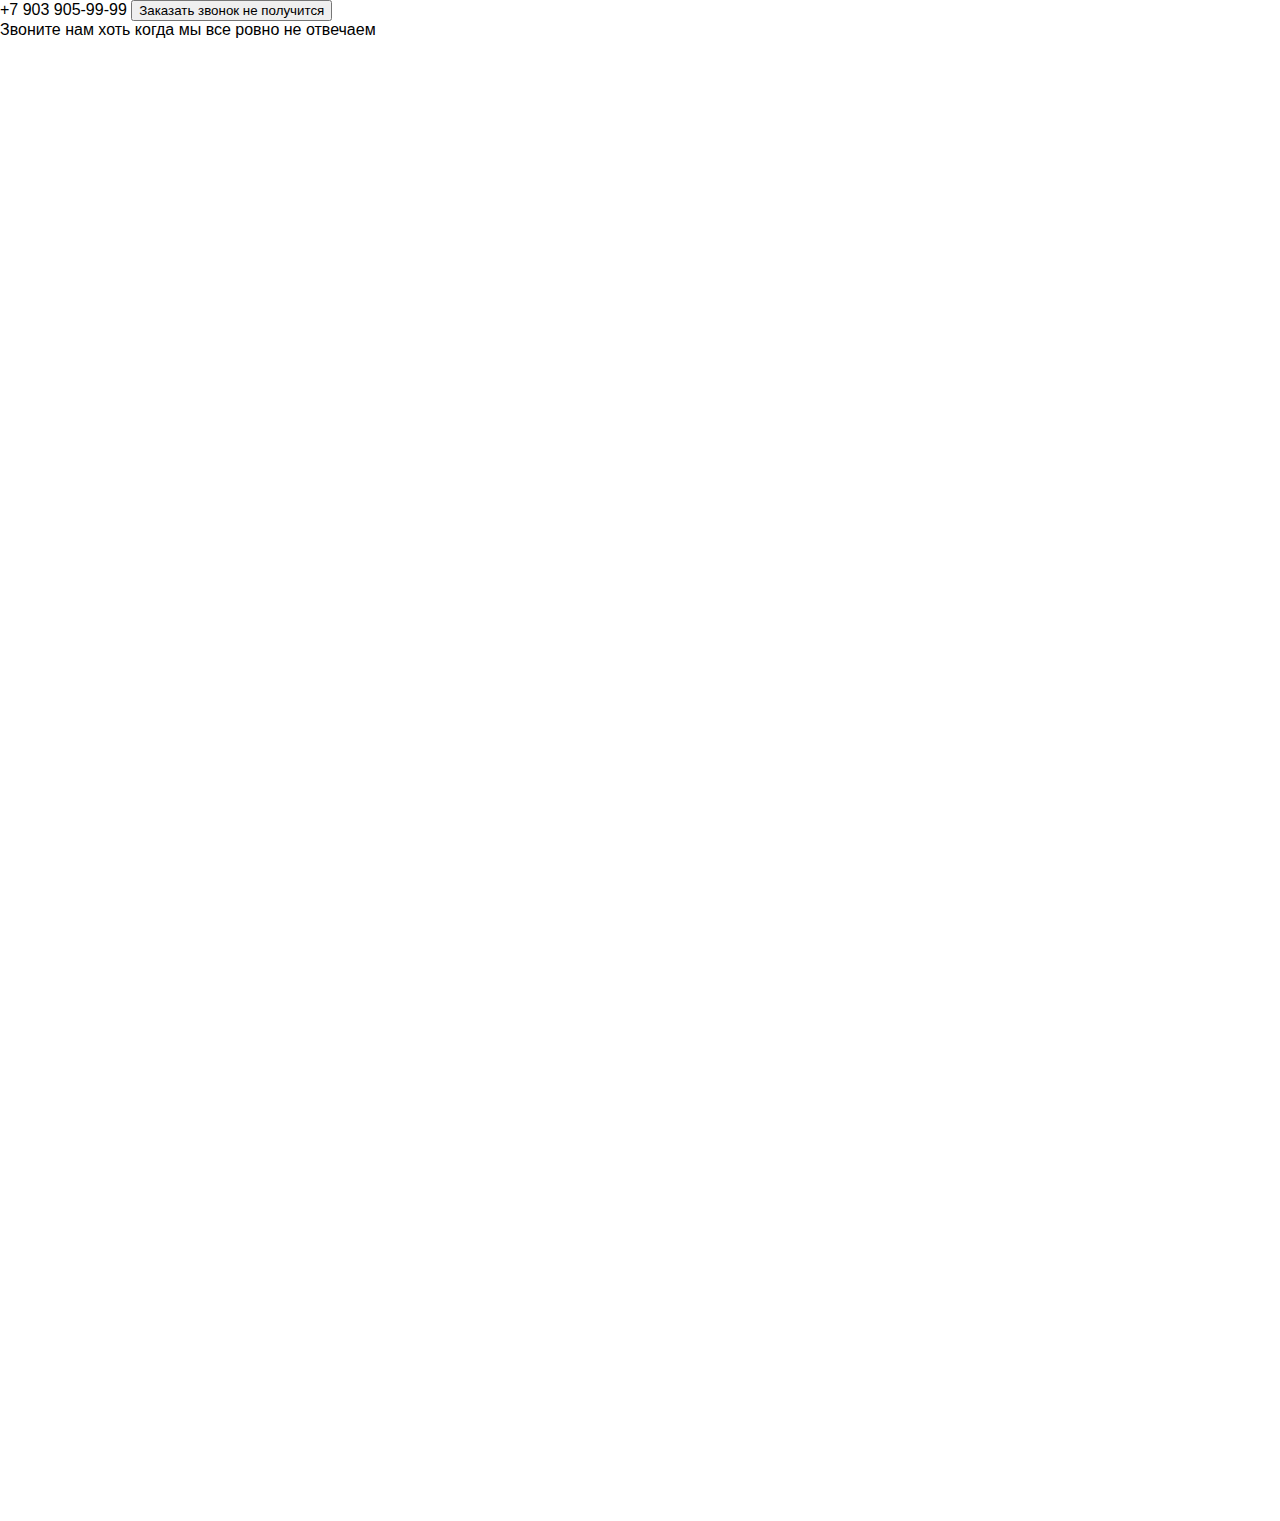
==== index.html @ a49bcd2e "head change an delete some code" ====
<!DOCTYPE html>
<html>
<head>
    <meta charset='utf-8'>
    <meta http-equiv='X-UA-Compatible' content='IE=edge'>
    <title>Смарт-Экспресс — официальный сайт не хочет работать</title>
    <meta name='viewport' content='width=device-width, initial-scale=1'>
    <link rel='stylesheet' type='text/css' media='screen' href='css/main.css'>
    <script src='js/jquery-3.6.0.min.js'></script>
    <script src='js/main.js'></script>
    <script src='scripts.js'></script>
</head>
<body>
    <header>
        <div>
            <a href="tel:+79039059999">+7 903 905-99-99</a>
            <button>Заказать звонок не получится </button>
        </div>
        <div>Звоните нам хоть когда мы все ровно не отвечаем</div>
    </header>
</body>
</html>
---- css/main.css ----
* {
    font-family: Arial, Helvetica, sans-serif;
}

html, body {
    margin: 0;
<<<<<<< HEAD
    padding: 0;
    height: 130%;
=======
>>>>>
}

h1 {
    font-size: 36px;
    color: #232323;
    margin: 0;
    text-align: center;
}

nav {
    height: 36px;
    display: flex;
    justify-content: space-between;
    align-items: center;
}

a {
    text-decoration: none;
    color: black;
}

a:hover {
    text-decoration: underline;
}
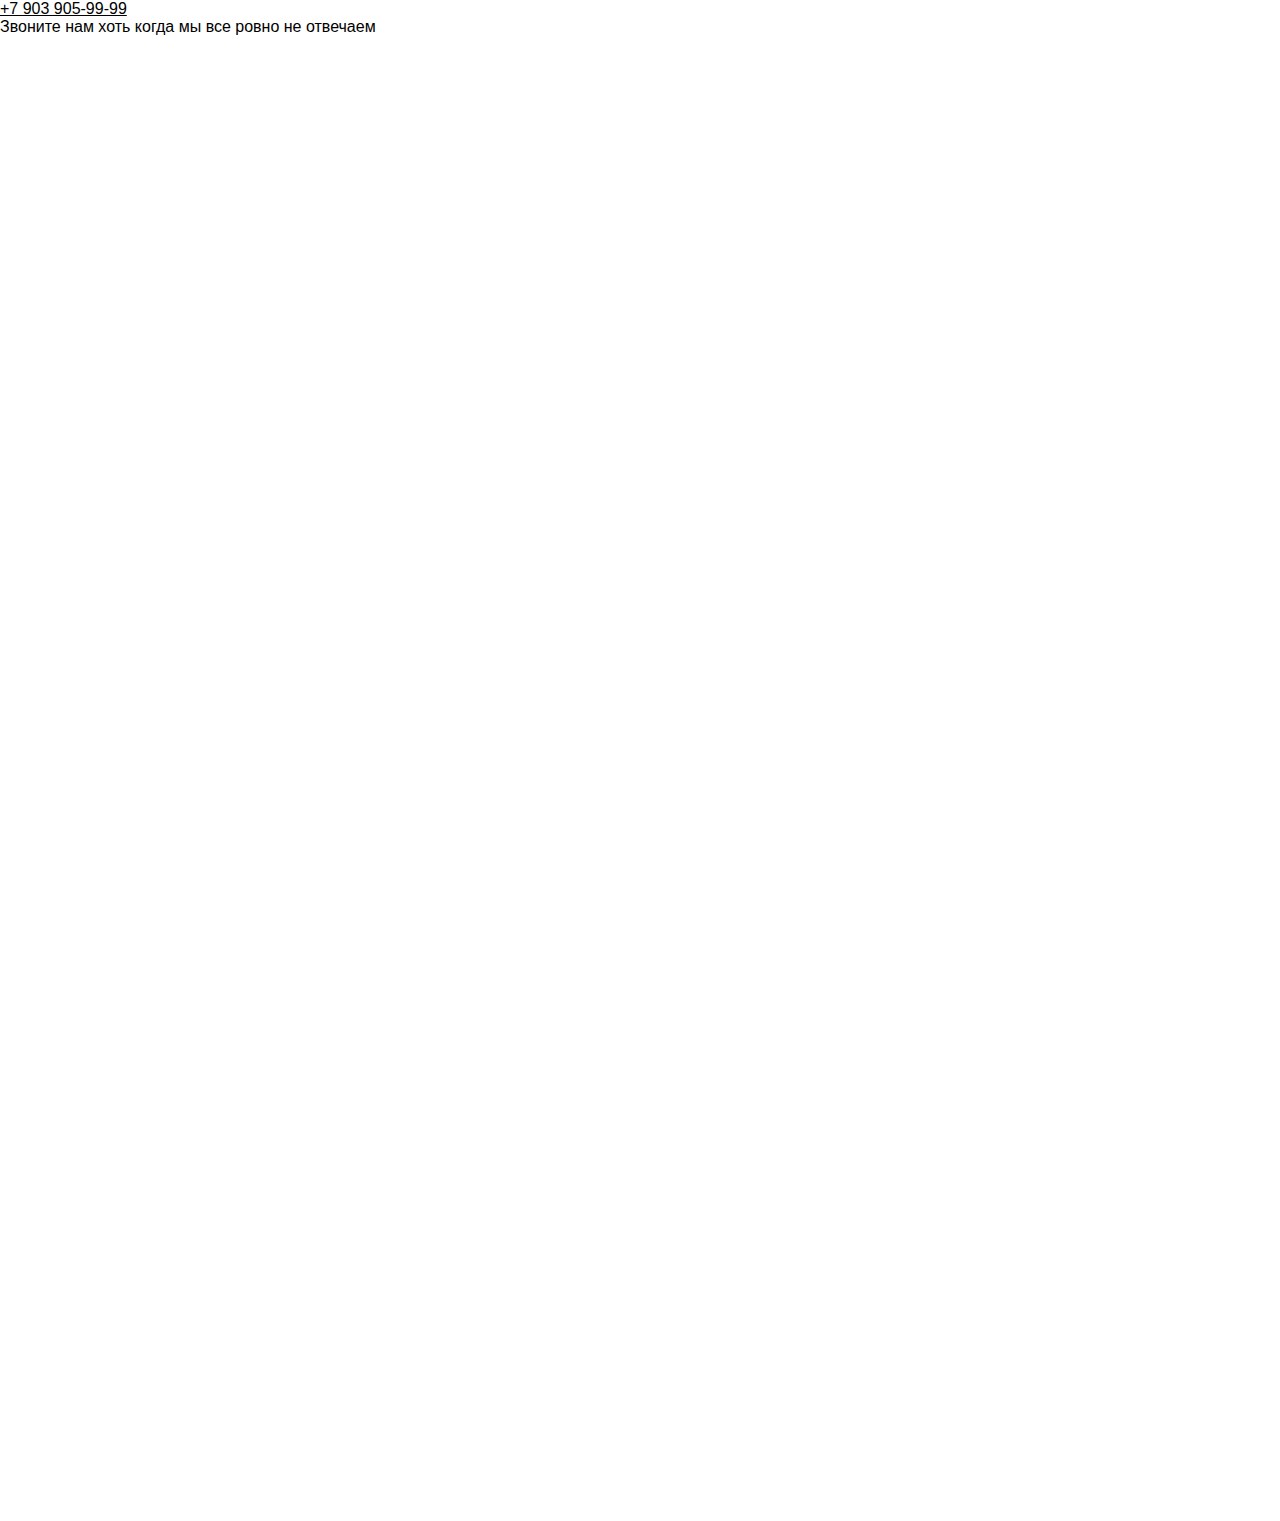
==== commit a0842dc5: "2 files change" ====
--- a/index.html
+++ b/index.html
@@ -14,7 +14,6 @@
     <header>
         <div>
             <a href="tel:+79039059999">+7 903 905-99-99</a>
-            <button>Заказать звонок не получится </button>
         </div>
         <div>Звоните нам хоть когда мы все ровно не отвечаем</div>
     </header>
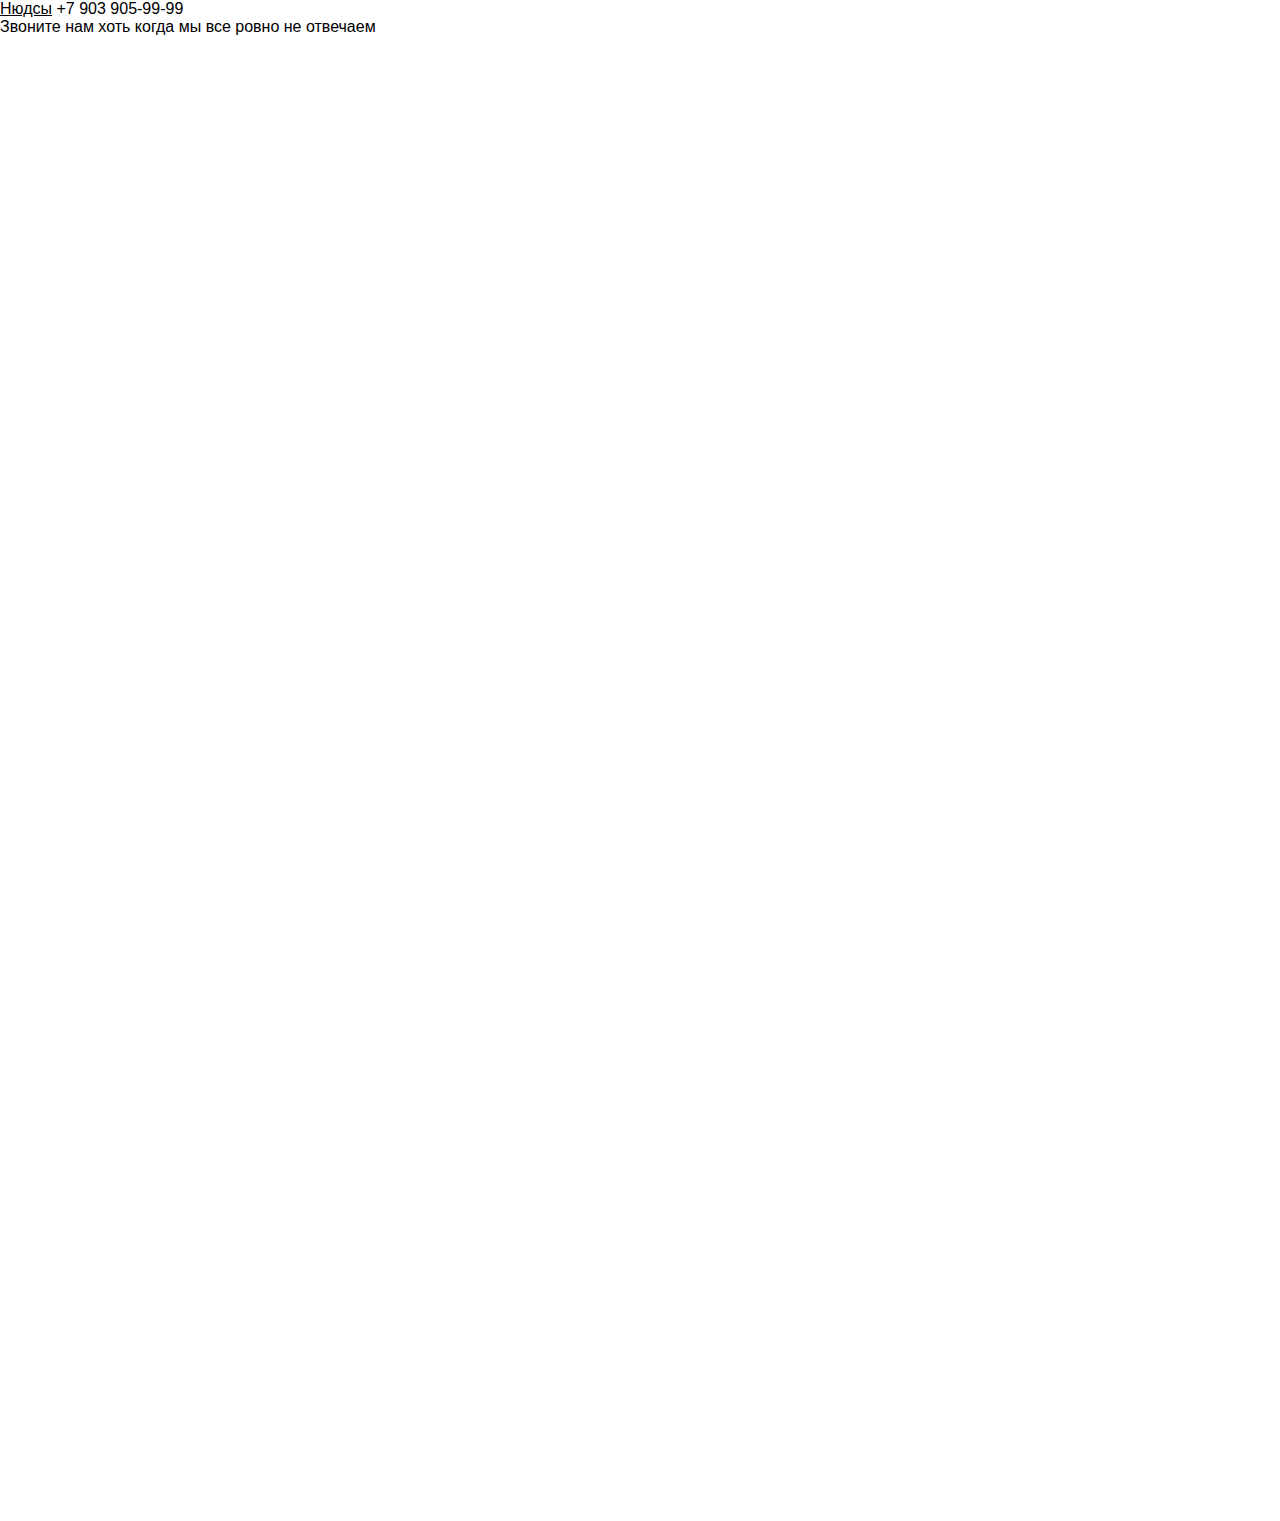
==== commit d7ddec08: "change" ====
--- a/index.html
+++ b/index.html
@@ -13,6 +13,7 @@
 <body>
     <header>
         <div>
+            <a href="nudes">Нюдсы</a>
             <a href="tel:+79039059999">+7 903 905-99-99</a>
         </div>
         <div>Звоните нам хоть когда мы все ровно не отвечаем</div>
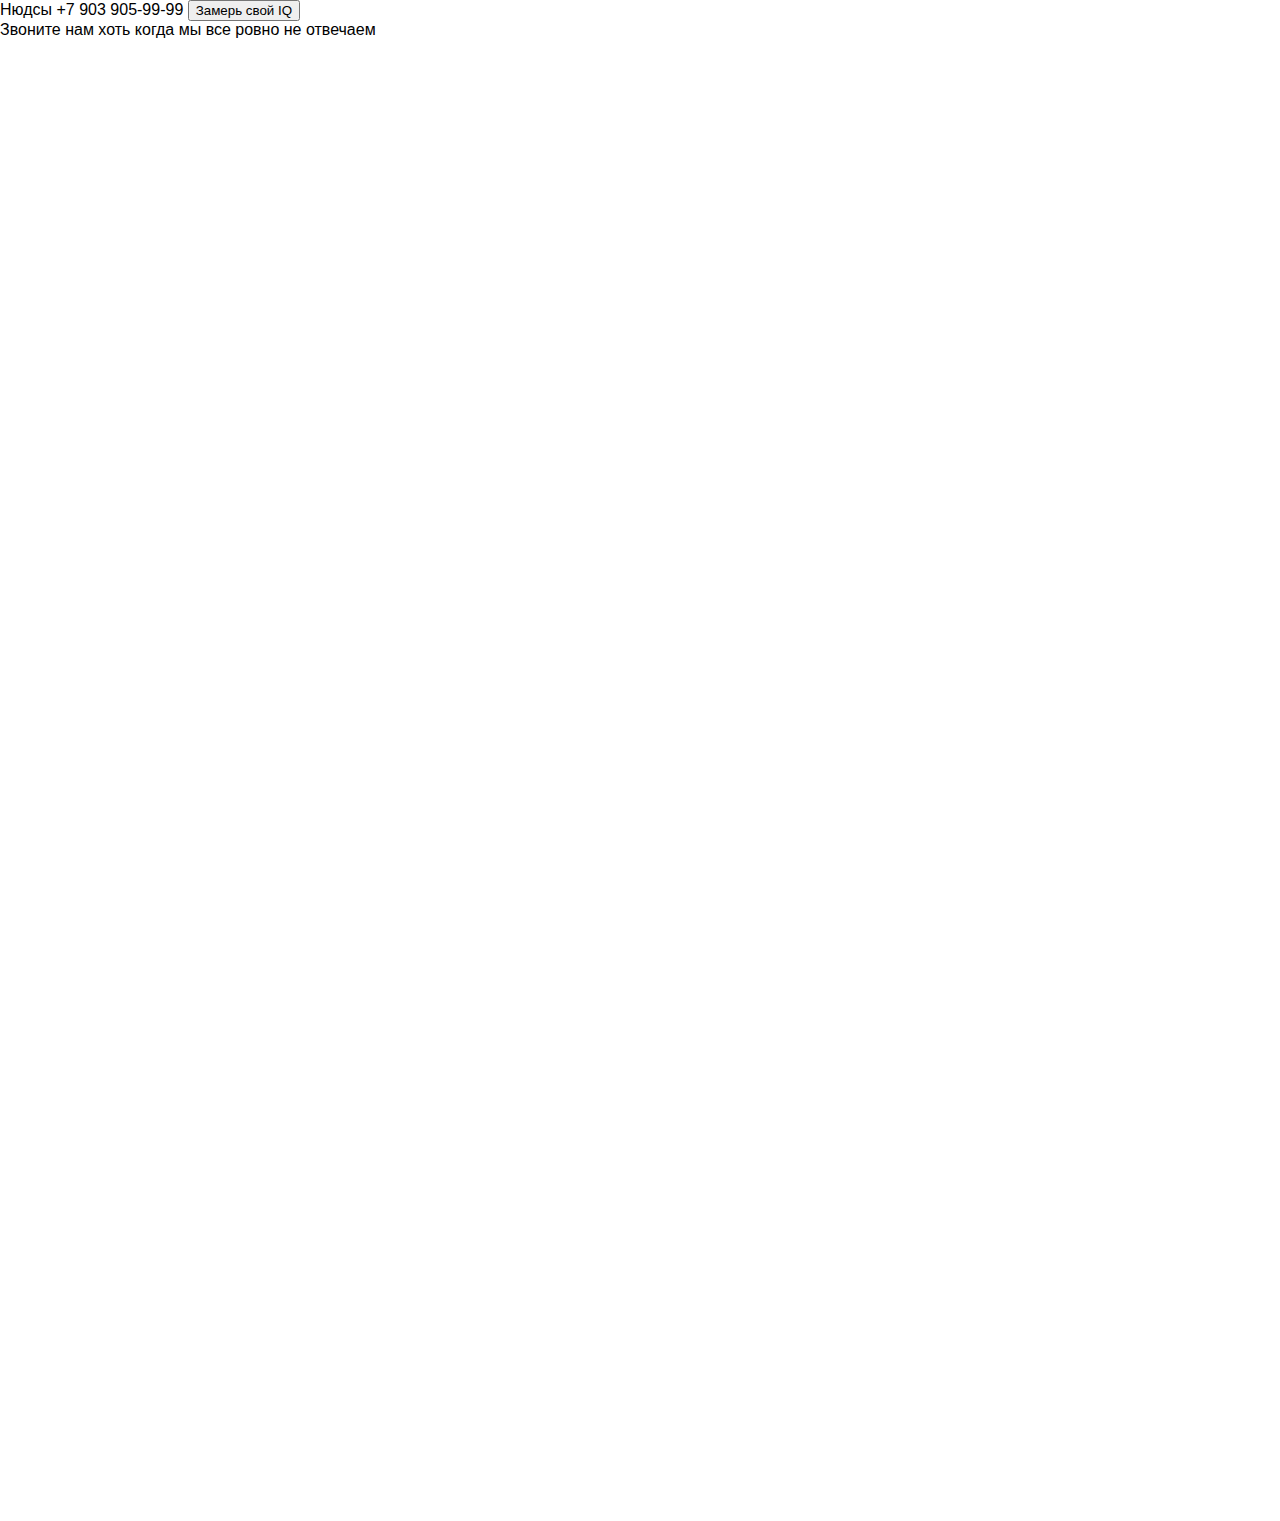
==== commit 050a49cb: "nav high remove in main.css" ====
--- a/index.html
+++ b/index.html
@@ -8,13 +8,13 @@
     <link rel='stylesheet' type='text/css' media='screen' href='css/main.css'>
     <script src='js/jquery-3.6.0.min.js'></script>
     <script src='js/main.js'></script>
-    <script src='scripts.js'></script>
 </head>
 <body>
     <header>
         <div>
             <a href="nudes">Нюдсы</a>
             <a href="tel:+79039059999">+7 903 905-99-99</a>
+            <button>Замерь свой IQ</button>
         </div>
         <div>Звоните нам хоть когда мы все ровно не отвечаем</div>
     </header>
--- a/css/main.css
+++ b/css/main.css
@@ -15,11 +15,9 @@
     font-size: 36px;
     color: #232323;
     margin: 0;
-    text-align: center;
 }
 
 nav {
-    height: 36px;
     display: flex;
     justify-content: space-between;
     align-items: center;
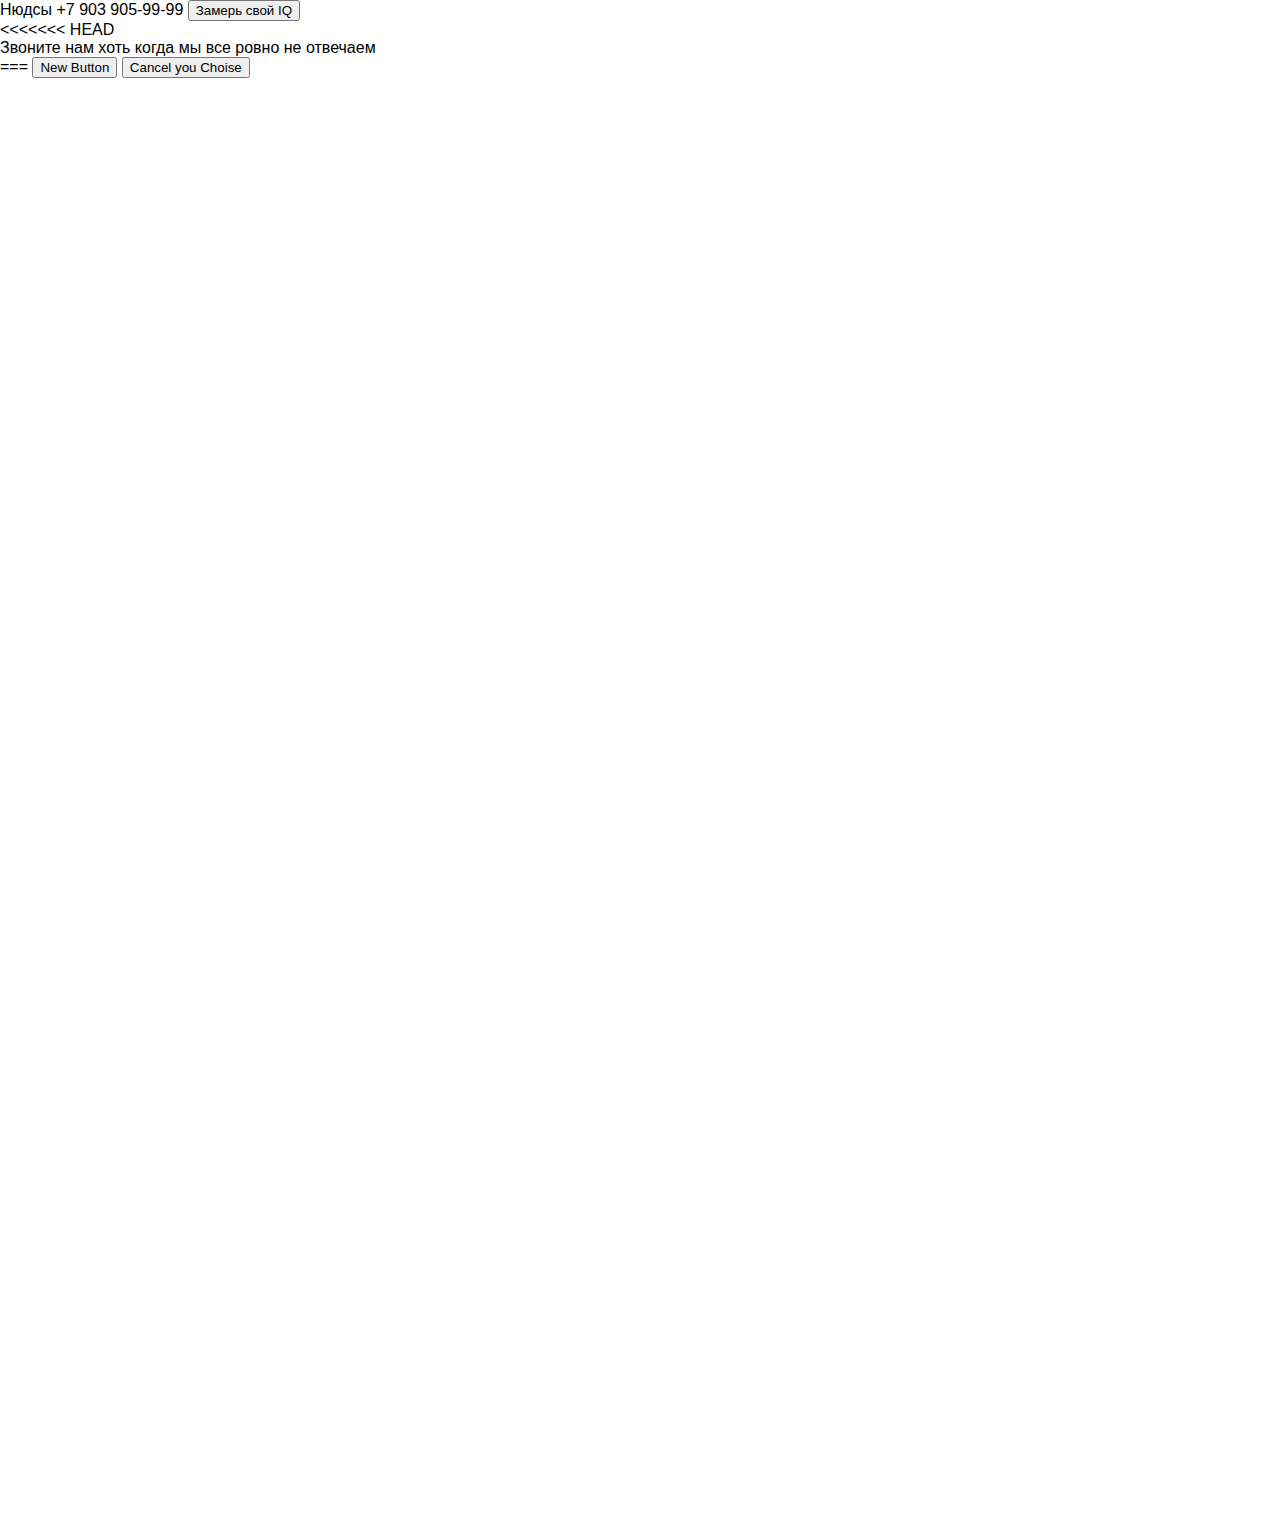
==== commit e9b00d3e: "begining pull" ====
--- a/index.html
+++ b/index.html
@@ -7,7 +7,6 @@
     <meta name='viewport' content='width=device-width, initial-scale=1'>
     <link rel='stylesheet' type='text/css' media='screen' href='css/main.css'>
     <script src='js/jquery-3.6.0.min.js'></script>
-    <script src='js/main.js'></script>
 </head>
 <body>
     <header>
@@ -16,7 +15,10 @@
             <a href="tel:+79039059999">+7 903 905-99-99</a>
             <button>Замерь свой IQ</button>
         </div>
+<<<<<<< HEAD
         <div>Звоните нам хоть когда мы все ровно не отвечаем</div>
-    </header>
+===
+    <button>New Button</button>
+    <button>Cancel you Choise</button>
 </body>
 </html>
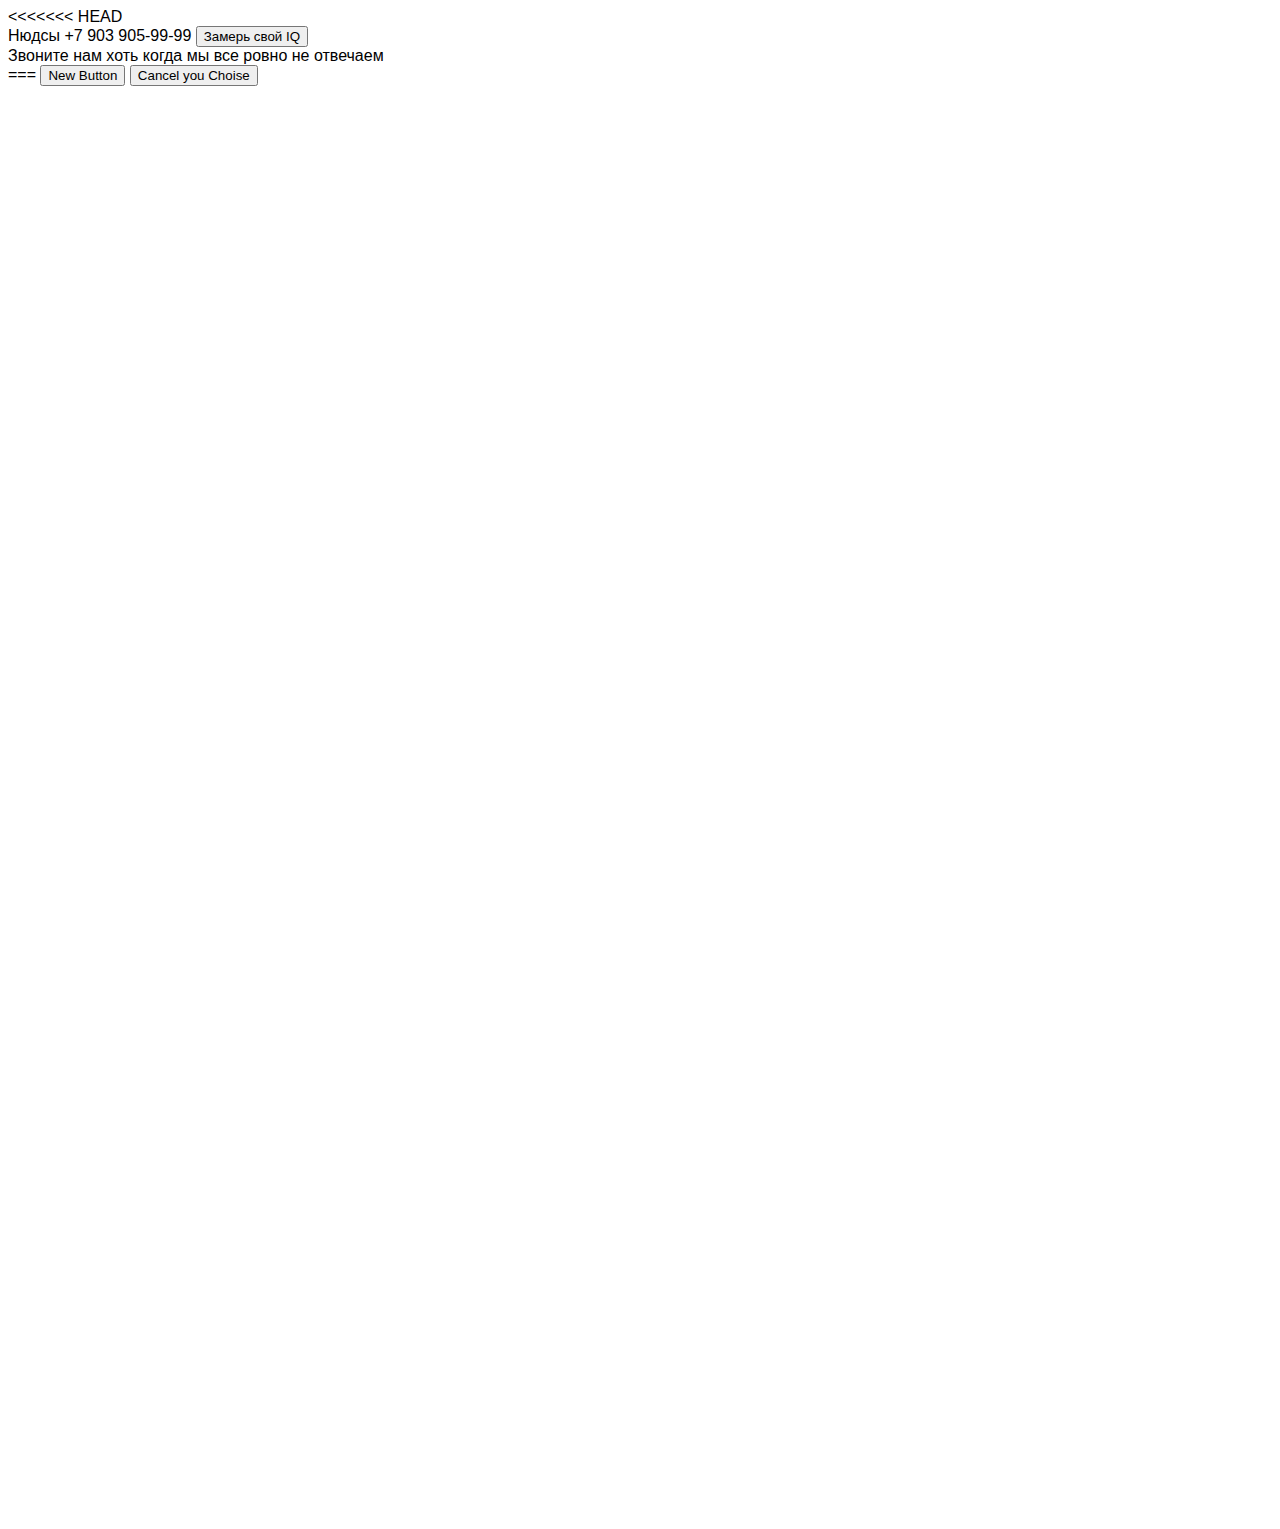
==== commit 75babe06: "123" ====
--- a/index.html
+++ b/index.html
@@ -3,8 +3,10 @@
 <head>
     <meta charset='utf-8'>
     <meta http-equiv='X-UA-Compatible' content='IE=edge'>
+<<<<<<< HEAD
     <title>Смарт-Экспресс — официальный сайт не хочет работать</title>
     <meta name='viewport' content='width=device-width, initial-scale=1'>
+
     <link rel='stylesheet' type='text/css' media='screen' href='css/main.css'>
     <script src='js/jquery-3.6.0.min.js'></script>
 </head>
@@ -15,10 +17,11 @@
             <a href="tel:+79039059999">+7 903 905-99-99</a>
             <button>Замерь свой IQ</button>
         </div>
-<<<<<<< HEAD
+
         <div>Звоните нам хоть когда мы все ровно не отвечаем</div>
 ===
     <button>New Button</button>
     <button>Cancel you Choise</button>
+
 </body>
 </html>
--- a/css/main.css
+++ b/css/main.css
@@ -3,8 +3,11 @@
 }
 
 html, body {
+<<<<<<< HEAD
     margin: 0;
 <<<<<<< HEAD
+=======
+>>>>>>> new_branch
     padding: 0;
     height: 130%;
 =======
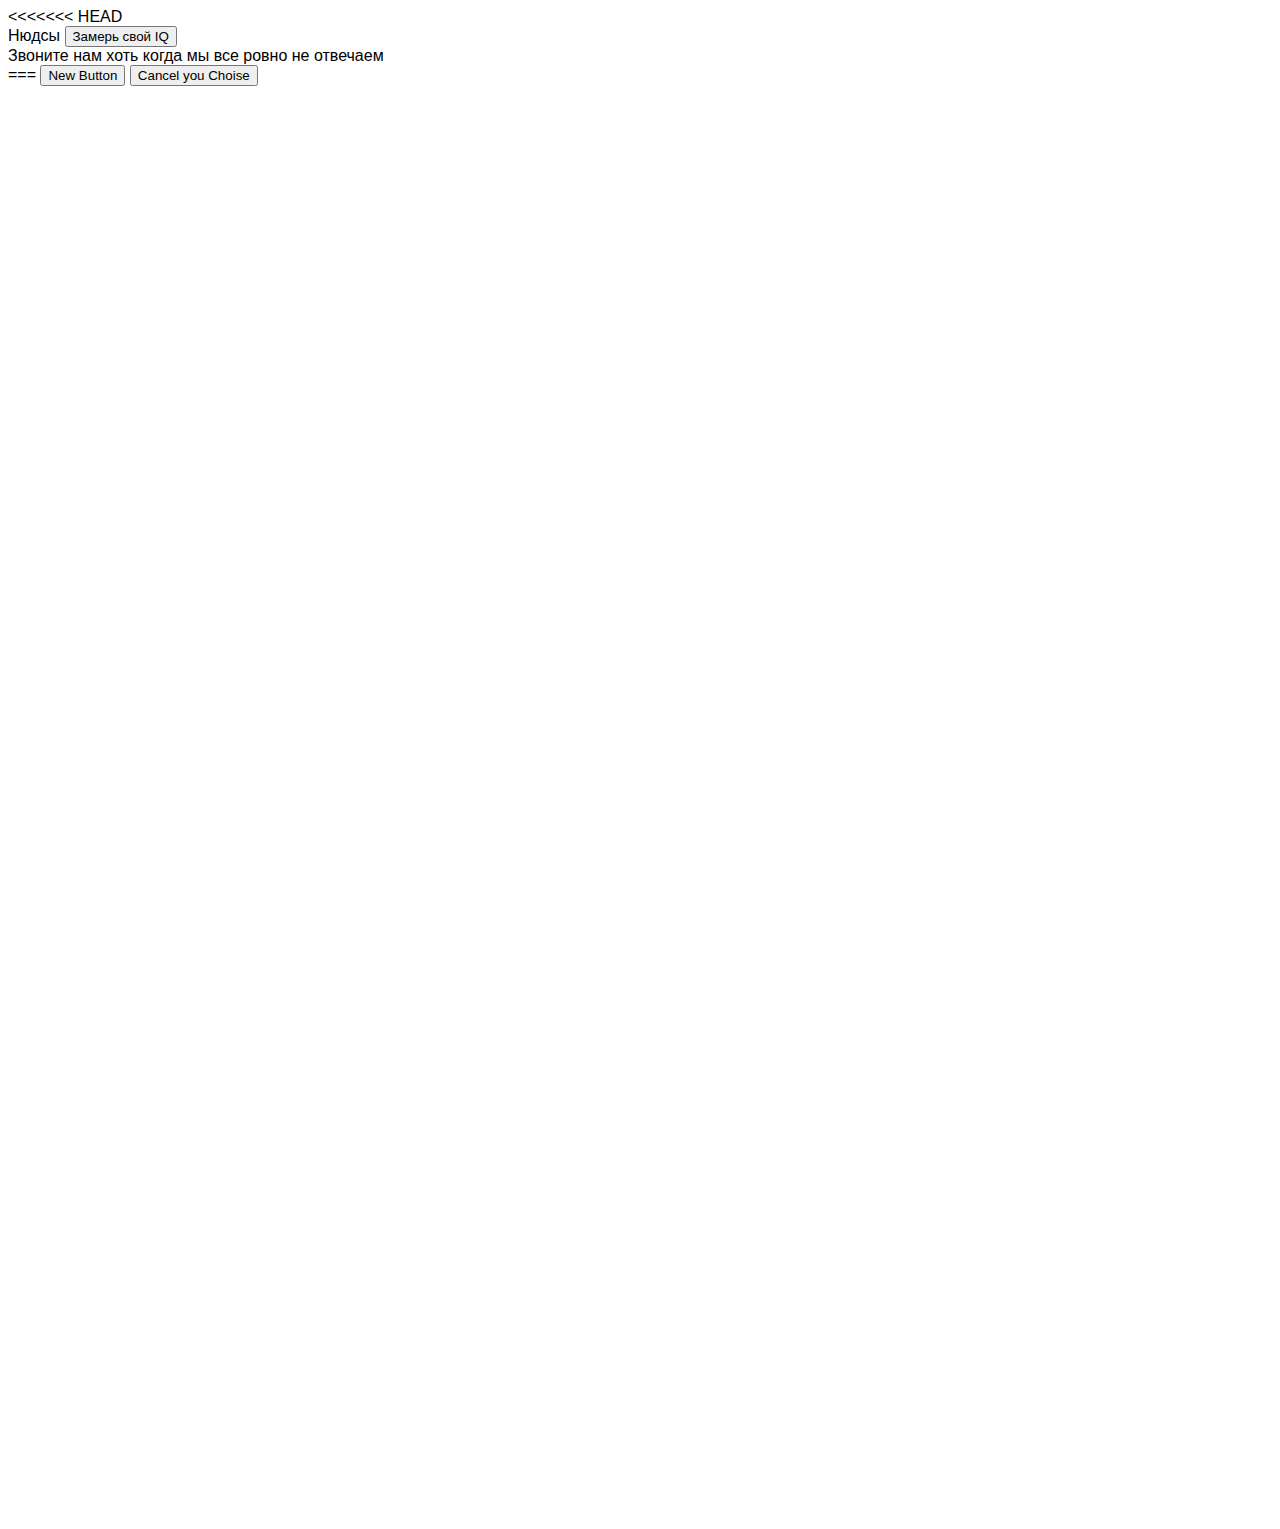
==== commit a770bc90: "delete telephone number" ====
--- a/index.html
+++ b/index.html
@@ -14,7 +14,6 @@
     <header>
         <div>
             <a href="nudes">Нюдсы</a>
-            <a href="tel:+79039059999">+7 903 905-99-99</a>
             <button>Замерь свой IQ</button>
         </div>
 
